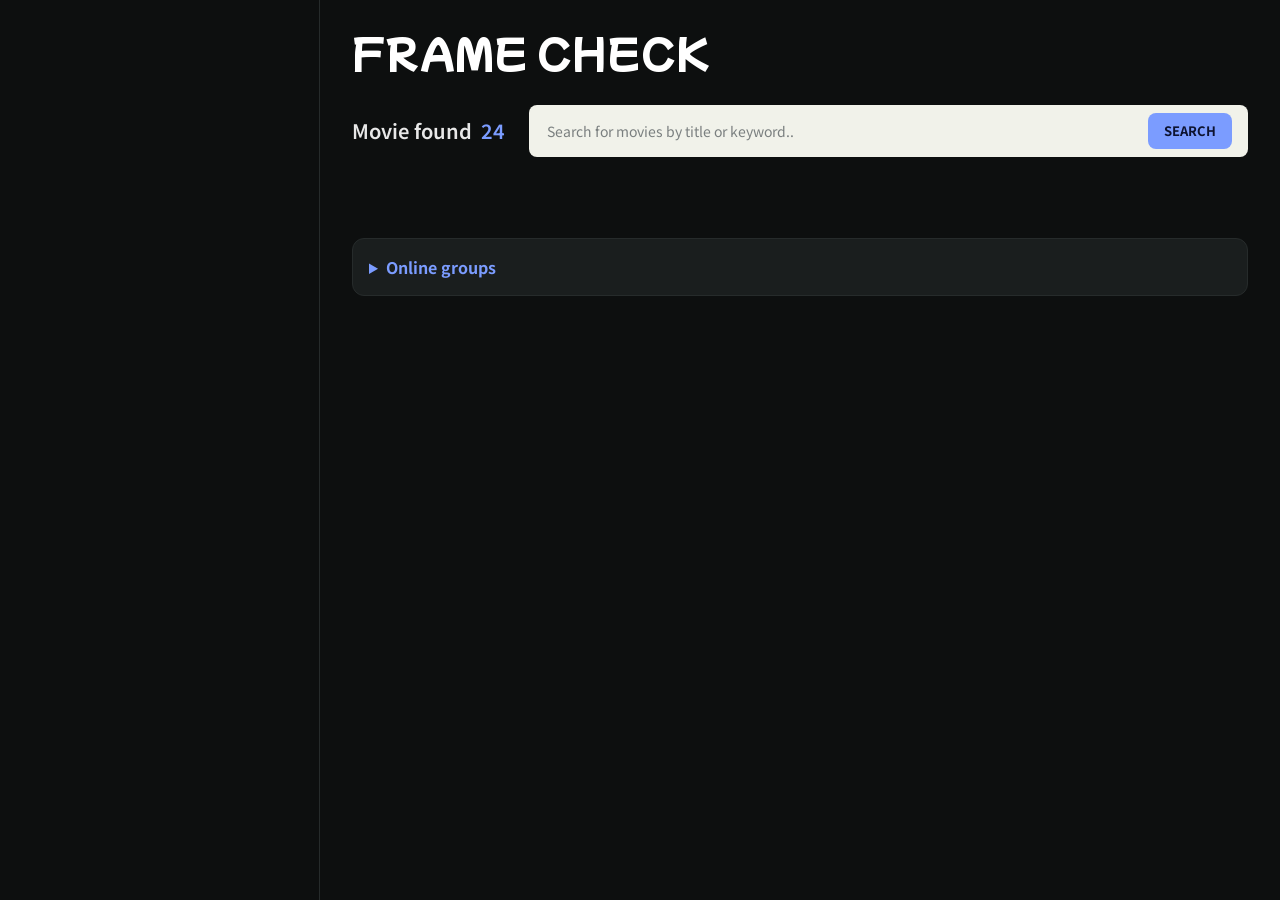
==== index.html @ 377e3a46 "feat: save private group trigger and genre choices" ====
<!doctype html>
<html lang="en">
  <head>
    <meta charset="UTF-8" />
    <meta name="viewport" content="width=device-width, initial-scale=1.0" />
    <title>Frame Check</title>

    <link rel="preconnect" href="https://fonts.googleapis.com" />
    <link rel="preconnect" href="https://fonts.gstatic.com" crossorigin />
    <link
      href="https://fonts.googleapis.com/css2?family=Mochiy+Pop+One&family=Noto+Sans+KR:wght@400;600;700&display=swap"
      rel="stylesheet"
    />

    <link rel="stylesheet" href="src/css/variables.css" />
    <link rel="stylesheet" href="src/css/style.css" />
    <link rel="stylesheet" href="src/css/filters.css" />
  </head>

  <body>
    <div class="app">
      <!-- Sidebar with filters -->
      <aside class="sidebar" id="filters" aria-label="Filters">
        <details class="filters-panel">
          <summary class="filters-panel_toggle">Filters</summary>

          <form class="filters" id="filters-form">

          <div class="filters_header">
            <h2 class="filters_title">
              <!-- Icon: Lucide (https://lucide.dev/icons/sliders-horizontal) -->
              <svg
                xmlns="http://www.w3.org/2000/svg"
                width="24"
                height="24"
                viewBox="0 0 24 24"
                fill="none"
                stroke="currentColor"
                stroke-width="2"
                stroke-linecap="round"
                stroke-linejoin="round"
                class="lucide lucide-sliders-horizontal preview-icon"
              >
                <path d="M10 5H3" />
                <path d="M12 19H3" />
                <path d="M14 3v4" />
                <path d="M16 17v4" />
                <path d="M21 12h-9" />
                <path d="M21 19h-5" />
                <path d="M21 5h-7" />
                <path d="M8 10v4" />
                <path d="M8 12H3" />
              </svg>
              Filters
            </h2>

            <button type="reset" class="filters_reset-button">
              <!-- Icon: Lucide (https://lucide.dev/icons/rotate-ccw) -->
              <svg
                xmlns="http://www.w3.org/2000/svg"
                width="24"
                height="24"
                viewBox="0 0 24 24"
                fill="none"
                stroke="currentColor"
                stroke-width="2"
                stroke-linecap="round"
                stroke-linejoin="round"
                class="lucide lucide-rotate-ccw preview-icon"
              >
                <path d="M3 12a9 9 0 1 0 9-9 9.75 9.75 0 0 0-6.74 2.74L3 8" />
                <path d="M3 3v5h5" />
              </svg>
              Reset
            </button>
          </div>
          <hr class="divider" />

          <!-- Genre (will refactor when i know the actual genres) -->
          <fieldset class="genre-section">
            <div class="genre-section_header">
              <h3 class="genre-section_title">Genre</h3>
              <span class="genre-section_instruction">Select multiple</span>
            </div>

            <div class="genre-options">
              <label class="genre-option">
                <input
                  type="checkbox"
                  name="genre"
                  value="drama"
                  id="genre-drama"
                />
                Drama
              </label>
              <label class="genre-option">
                <input
                  type="checkbox"
                  name="genre"
                  value="comedy"
                  id="genre-comedy"
                />
                Comedy
              </label>
              <label class="genre-option">
                <input
                  type="checkbox"
                  name="genre"
                  value="romance"
                  id="genre-romance"
                />
                Romance
              </label>
              <label class="genre-option">
                <input
                  type="checkbox"
                  name="genre"
                  value="sci-fi"
                  id="genre-sci-fi"
                />
                Sci-Fi
              </label>
              <label class="genre-option">
                <input
                  type="checkbox"
                  name="genre"
                  value="fantasy"
                  id="genre-fantasy"
                />
                Fantasy
              </label>
              <label class="genre-option">
                <input
                  type="checkbox"
                  name="genre"
                  value="adventure"
                  id="genre-adventure"
                />
                Adventure
              </label>
              <label class="genre-option">
                <input
                  type="checkbox"
                  name="genre"
                  value="horror"
                  id="genre-horror"
                />
                Horror
              </label>
              <label class="genre-option">
                <input
                  type="checkbox"
                  name="genre"
                  value="thriller"
                  id="genre-thriller"
                />
                Thriller
              </label>
              <label class="genre-option">
                <input
                  type="checkbox"
                  name="genre"
                  value="animation"
                  id="genre-animation"
                />
                Animation
              </label>
              <label class="genre-option">
                <input
                  type="checkbox"
                  name="genre"
                  value="documentary"
                  id="genre-documentary"
                />
                Documentary
              </label>
            </div>
          </fieldset>
          <hr class="divider" />

          <!-- Content warnings (will refactor when i know the actual content warnings) -->
          <fieldset class="content-warning-section">
            <h3 class="content-warning-section_title">Content warnings</h3>
            <p class="content-warning-section_instruction">
              Select what you want to avoid.<br />
              We'll hide the movies that contain it.
            </p>

            <div class="content-warning-options">
              <label class="content-warning-option">
                <input
                  type="checkbox"
                  name="content-warning"
                  value="violence"
                />
                Violence
              </label>
              <label class="content-warning-option">
                <input type="checkbox" name="content-warning" value="death" />
                Death
              </label>
              <label class="content-warning-option">
                <input
                  type="checkbox"
                  name="content-warning"
                  value="animal-cruelty"
                />
                Animal Cruelty
              </label>
              <label class="content-warning-option">
                <input
                  type="checkbox"
                  name="content-warning"
                  value="mental-health"
                />
                Mental Health
              </label>
              <label class="content-warning-option">
                <input
                  type="checkbox"
                  name="content-warning"
                  value="sexual-content"
                />
                Sexual Content
              </label>
              <label class="content-warning-option">
                <input
                  type="checkbox"
                  name="content-warning"
                  value="substance-abuse"
                />
                Substance Abuse
              </label>
            </div>
          </fieldset>
        </form>

        <!-- Content note -->
        <div class="content-note">
          <!-- Icon: Lucide (https://lucide.dev/icons/info) -->
          <svg
            xmlns="http://www.w3.org/2000/svg"
            width="24"
            height="24"
            viewBox="0 0 24 24"
            fill="none"
            stroke="currentColor"
            stroke-width="2"
            stroke-linecap="round"
            stroke-linejoin="round"
            class="content-note_icon lucide lucide-info preview-icon"
          >
            <circle cx="12" cy="12" r="10" />
            <path d="M12 16v-4" />
            <path d="M12 8h.01" />
          </svg>
          <p class="content-note_text" role="note">
            What feels sensitive varies from person to person. Check the movie's
            content details before watching.
          </p>
        </div>
        </details>
      </aside>

      <div class="page">
        <!-- Header -->
        <header>
          <h1>FRAME CHECK</h1>
        </header>

        <main>
          <!-- Search bar-->
          <div class="search-row">
            <p class="search-row_count">
              Movie found <span class="search-row_number">24</span>
            </p>

            <div class="search-bar">
              <input
                type="search"
                id="search-input"
                class="search-bar_input"
                placeholder="Search for movies by title or keyword.."
              />
              <button id="search-button" class="search-bar_button">
                SEARCH
              </button>
            </div>
          </div>

          <!-- Active filters -->
          <!-- Icon: Lucide (https://lucide.dev/icons/x) -->
          <div class="active-filters">
            <label class="active-filter" for="genre-drama" data-genre="drama">
              Drama
              <svg
                xmlns="http://www.w3.org/2000/svg"
                width="24"
                height="24"
                viewBox="0 0 24 24"
                fill="none"
                stroke="currentColor"
                stroke-width="2"
                stroke-linecap="round"
                stroke-linejoin="round"
                class="lucide lucide-x preview-icon"
              >
                <path d="M18 6 6 18" />
                <path d="m6 6 12 12" />
              </svg>
            </label>
            <label class="active-filter" for="genre-comedy" data-genre="comedy">
              Comedy
              <svg
                xmlns="http://www.w3.org/2000/svg"
                width="24"
                height="24"
                viewBox="0 0 24 24"
                fill="none"
                stroke="currentColor"
                stroke-width="2"
                stroke-linecap="round"
                stroke-linejoin="round"
                class="lucide lucide-x preview-icon"
              >
                <path d="M18 6 6 18" />
                <path d="m6 6 12 12" />
              </svg>
            </label>
            <label
              class="active-filter"
              for="genre-romance"
              data-genre="romance"
            >
              Romance
              <svg
                xmlns="http://www.w3.org/2000/svg"
                width="24"
                height="24"
                viewBox="0 0 24 24"
                fill="none"
                stroke="currentColor"
                stroke-width="2"
                stroke-linecap="round"
                stroke-linejoin="round"
                class="lucide lucide-x preview-icon"
              >
                <path d="M18 6 6 18" />
                <path d="m6 6 12 12" />
              </svg>
            </label>
            <label class="active-filter" for="genre-sci-fi" data-genre="sci-fi">
              Sci-Fi
              <svg
                xmlns="http://www.w3.org/2000/svg"
                width="24"
                height="24"
                viewBox="0 0 24 24"
                fill="none"
                stroke="currentColor"
                stroke-width="2"
                stroke-linecap="round"
                stroke-linejoin="round"
                class="lucide lucide-x preview-icon"
              >
                <path d="M18 6 6 18" />
                <path d="m6 6 12 12" />
              </svg>
            </label>
            <label
              class="active-filter"
              for="genre-fantasy"
              data-genre="fantasy"
            >
              Fantasy
              <svg
                xmlns="http://www.w3.org/2000/svg"
                width="24"
                height="24"
                viewBox="0 0 24 24"
                fill="none"
                stroke="currentColor"
                stroke-width="2"
                stroke-linecap="round"
                stroke-linejoin="round"
                class="lucide lucide-x preview-icon"
              >
                <path d="M18 6 6 18" />
                <path d="m6 6 12 12" />
              </svg>
            </label>
            <label
              class="active-filter"
              for="genre-adventure"
              data-genre="adventure"
            >
              Adventure
              <svg
                xmlns="http://www.w3.org/2000/svg"
                width="24"
                height="24"
                viewBox="0 0 24 24"
                fill="none"
                stroke="currentColor"
                stroke-width="2"
                stroke-linecap="round"
                stroke-linejoin="round"
                class="lucide lucide-x preview-icon"
              >
                <path d="M18 6 6 18" />
                <path d="m6 6 12 12" />
              </svg>
            </label>
            <label class="active-filter" for="genre-horror" data-genre="horror">
              Horror
              <svg
                xmlns="http://www.w3.org/2000/svg"
                width="24"
                height="24"
                viewBox="0 0 24 24"
                fill="none"
                stroke="currentColor"
                stroke-width="2"
                stroke-linecap="round"
                stroke-linejoin="round"
                class="lucide lucide-x preview-icon"
              >
                <path d="M18 6 6 18" />
                <path d="m6 6 12 12" />
              </svg>
            </label>
            <label
              class="active-filter"
              for="genre-thriller"
              data-genre="thriller"
            >
              Thriller
              <svg
                xmlns="http://www.w3.org/2000/svg"
                width="24"
                height="24"
                viewBox="0 0 24 24"
                fill="none"
                stroke="currentColor"
                stroke-width="2"
                stroke-linecap="round"
                stroke-linejoin="round"
                class="lucide lucide-x preview-icon"
              >
                <path d="M18 6 6 18" />
                <path d="m6 6 12 12" />
              </svg>
            </label>
            <label
              class="active-filter"
              for="genre-animation"
              data-genre="animation"
            >
              Animation
              <svg
                xmlns="http://www.w3.org/2000/svg"
                width="24"
                height="24"
                viewBox="0 0 24 24"
                fill="none"
                stroke="currentColor"
                stroke-width="2"
                stroke-linecap="round"
                stroke-linejoin="round"
                class="lucide lucide-x preview-icon"
              >
                <path d="M18 6 6 18" />
                <path d="m6 6 12 12" />
              </svg>
            </label>
            <label
              class="active-filter"
              for="genre-documentary"
              data-genre="documentary"
            >
              Documentary
              <svg
                xmlns="http://www.w3.org/2000/svg"
                width="24"
                height="24"
                viewBox="0 0 24 24"
                fill="none"
                stroke="currentColor"
                stroke-width="2"
                stroke-linecap="round"
                stroke-linejoin="round"
                class="lucide lucide-x preview-icon"
              >
                <path d="M18 6 6 18" />
                <path d="m6 6 12 12" />
              </svg>
            </label>
          </div>

          <!-- Film card (placeholder) -->
          <div id="movie-grid"></div>
          <details class="online-groups">
            <summary>Online groups</summary>
            <p>Create a room and share its invite link. Join by code if you only have the code.</p>
            <button type="button" class="search-bar_button" data-create-room>Create room</button>
            <form>
              <label for="online-room-code">Room code</label>
              <input id="online-room-code" name="roomCode" type="text" required autocomplete="off" autocapitalize="characters" spellcheck="false" />
              <button type="submit" class="search-bar_button">Join by code</button>
            </form>
            <p role="status"></p>
            <section class="online-groups_room" hidden>
              <h3 tabindex="-1"></h3>
              <p></p>
              <label>Invite link <input type="url" readonly /></label>
              <form class="online-groups_preferences">
                <fieldset>
                  <legend>Triggers to avoid</legend>
                  <label><input type="checkbox" name="trigger" value="guns" /> Guns</label>
                  <label><input type="checkbox" name="trigger" value="explicit-scenes" /> Sexually explicit scenes</label>
                  <label><input type="checkbox" name="trigger" value="graphic-violence" /> Graphic violence</label>
                </fieldset>
                <fieldset>
                  <legend>Preferred genres</legend>
                  <label><input type="checkbox" name="genre" value="Drama" /> Drama</label>
                  <label><input type="checkbox" name="genre" value="Comedy" /> Comedy</label>
                  <label><input type="checkbox" name="genre" value="Adventure" /> Adventure</label>
                  <label><input type="checkbox" name="genre" value="Horror" /> Horror</label>
                </fieldset>
                <button type="submit" class="search-bar_button">Save choices</button>
                <p role="status"></p>
              </form>
            </section>
          </details>

        </main>
      </div>
    </div>
    
    <script type="module" src="src/js/onlineGroups.js"></script>
    <script type="module" src="src/js/app.js"></script>
  </body>
</html>
---- src/css/variables.css ----
:root {
  --background: #0d0f0f;
  --surface: #1a1e1e;
  --border: #262b2b;
  --accent: #7b9cff;
  --text: #e8e8e8;
  --text-muted: #949494;
  --hover: #3e3e3e;
  --chip-background: #262626;

  --input-background: #f1f2ea;
  --input-text: #1a1e1e;
  --input-placeholder: #7a7f7f;

  --font-heading: "Mochiy Pop One", sans-serif;
  --font-body: "Noto Sans KR", sans-serif;

  --sidebar-width: clamp(220px, 25vw, 320px);

  /* Responsive container */
  --container-max-width: 1440px;
}
---- src/css/style.css ----
/* Base */
*,
*::before,
*::after {
  box-sizing: border-box;
} /*box-sizing */

body {
  margin: 0;
  background: var(--background);
  color: var(--text);
  font-family: var(--font-body);
  line-height: 1.5;
}

/* Fluid media */
img,
video {
  max-width: 100%;
  height: auto;
  display: block;
}

/* Layout */
.app {
  display: grid;
  grid-template-columns: var(--sidebar-width) 1fr;
  min-height: 100vh;
  width: 100%;
  max-width: var(--container-max-width);
  margin: 0 auto; 
}

.sidebar {
  display: flex;
  flex-direction: column;
  padding: 1.5rem 1rem;
  border-right: 1px solid var(--border);
}

.page {
  min-width: 0;
  padding: clamp(1rem, 3vw, 2rem);
}

main {
  margin-top: clamp(1rem, 3vw, 1.5rem);
}

/* Header */
header h1 {
  margin: 0;
  line-height: 1;
  color: white;
  font-family: var(--font-heading);
  font-size: clamp(1.5rem, 4vw, 2.5rem);
  font-weight: 400;
}

/* Search bar */
.search-row {
  display: flex;
  align-items: center;
  gap: 1.5rem;
}

.search-row_count {
  font-size: clamp(1rem, 2vw, 1.25rem);
  font-weight: 600;
}

.search-row_number {
  margin-left: 0.25rem;
  color: var(--accent);
}

.search-bar {
  display: flex;
  flex: 1;
  align-items: center;
  gap: 0.75rem;
  padding: 0.5rem 1rem;
  background: var(--input-background);
  border-radius: 8px;
  color: var(--input-placeholder);
}

.search-bar:focus-within {
  outline: 2px solid var(--accent);
}

.search-bar_input {
  flex: 1;
  border: none;
  outline: none;
  background: transparent;
  color: var(--input-text);
  font: inherit;
  font-size: 0.875rem;
}

.search-bar_input::placeholder {
  color: var(--input-placeholder);
}

.search-bar_button {
  padding: 0.5rem 1rem;
  border: none;
  border-radius: 8px;
  background: var(--accent);
  color: #0d1330;
  font: inherit;
  font-size: 0.8125rem;
  font-weight: 700;
  cursor: pointer;
}

.search-bar_button:hover {
  filter: brightness(1.08);
}
/* Mobile-first movie grid */
#movie-grid {
  display: grid;
  grid-template-columns: minmax(0, 1fr);
  gap: 1rem;
}
/* Two columns on tablets */
@media (min-width: 768px) {
  #movie-grid {
    grid-template-columns: repeat(2, minmax(0, 1fr));
  }
}

/* Movie search results */
.movie-card {
  min-width: 0;
  overflow: hidden;
  border: 1px solid #30343c;
  border-radius: 12px;
  background: #1d2026;
}

.movie-card_button {
  display: block;
  width: 100%;
  padding: 0;
  border: 0;
  background: transparent;
  color: inherit;
  font: inherit;
  text-align: left;
  cursor: pointer;
}

.movie-card_button:focus-visible {
  outline: 3px solid #80a0ff;
  outline-offset: -3px;
}

.movie-card_poster,
.movie-card_no-poster {
  width: 100%;
  aspect-ratio: 2 / 3;
}

.movie-card_poster {
  height: auto;
  object-fit: cover;
}

.movie-card_no-poster {
  display: grid;
  place-items: center;
  padding: 1rem;
  background: #30343c;
  color: #d2d4d8;
  text-align: center;
}

.movie-card_title {
  display: block;
  padding: 1rem;
  color: #fff;
  font-size: 1.1rem;
  font-weight: 700;
  overflow-wrap: anywhere;
}

/* Movie details dialog */
.movie-dialog {
  position: fixed;
  width: min(90%, 600px);
  max-height: 85vh;
  padding: 1.5rem;
  border: 1px solid #434856;
  border-radius: 12px;
  background: #1d2026;
  color: #fff;
}

.movie-dialog::backdrop {
  background: rgb(0 0 0 / 75%);
}

.movie-dialog_close {
  display: block;
  margin-left: auto;
  padding: 0.25rem 0.6rem;
  border: 0;
  border-radius: 6px;
  background: #30343c;
  color: #fff;
  font-size: 1.5rem;
  cursor: pointer;
}

.movie-dialog_close:focus-visible {
  outline: 2px solid #80a0ff;
}

.movie-dialog_poster {
  width: min(100%, 220px);
  height: auto;
  margin: 0 auto;
  border-radius: 8px;
}

.movie-dialog_content {
  overflow-wrap: anywhere;
}

.movie-dialog_content h2 {
  margin-bottom: 0.5rem;
}

.movie-dialog_content p {
  color: #d2d4d8;
}

/* Mobile layout */
@media (max-width: 767px) {
  .app {
    grid-template-columns: minmax(0, 1fr);
  }

  .sidebar {
    min-width: 0;
    padding: 1rem;
    border-right: 0;
    border-bottom: 1px solid var(--border);
  }

  /* Make the filter section more compact. */
  .divider {
    margin: 0.75rem 0;
  }

  .genre-section_header {
    margin-bottom: 0.75rem;
  }

  .genre-options {
    gap: 0.375rem;
  }

  .genre-option {
    padding: 0.3rem 0.5rem;
    font-size: 0.75rem;
  }

  .content-warning-section_instruction {
    margin-bottom: 0.75rem;
  }

  .content-warning-options {
    gap: 0.5rem;
  }

  .content-warning-option {
    font-size: 0.75rem;
  }

  .content-note {
    margin-top: 1rem;
    padding: 0.6rem;
  }

  .search-row {
    flex-direction: column;
    align-items: stretch;
    gap: 0.75rem;
  }

  .search-row_count {
    margin: 0;
  }

  .search-bar {
    width: 100%;
    min-width: 0;
  }

  .search-bar_input {
    min-width: 0;
  }

  /* Show one movie card per row. */
  #movie-grid {
    width: 100%;
    grid-template-columns: minmax(0, 1fr);
    gap: 0.75rem;
  } 

  .movie-card_title {
    padding: 0.75rem;
    font-size: 0.9rem;
  }

  /* Make the movie dialog more compact on mobile. */
  .movie-dialog {
    padding: 1rem;
  }

  .movie-dialog_poster {
    width: min(100%, 130px);
  }

  .movie-dialog_content h2 {
    margin: 0.75rem 0 0.4rem;
    font-size: 1.1rem;
  }

  .movie-dialog_content p {
    margin: 0.5rem 0;
    font-size: 0.875rem;
    line-height: 1.4;
  }

  .movie-dialog_close {
    padding: 0.1rem 0.5rem;
    font-size: 1.25rem;
  }
}

/* Show three movie cards per row on desktop. */
@media (min-width: 1024px) {
  #movie-grid {
    grid-template-columns: repeat(3, minmax(0, 1fr));
  }
}

/* Hide the filter toggle on wider screens. */
.filters-panel_toggle {
  display: none;
}

/* Show the filter toggle on small mobile screens. */
@media (max-width: 767px) {
  .filters-panel_toggle {
    display: list-item;
    padding: 0.5rem 0;
    color: var(--text);
    font-weight: 700;
    cursor: pointer;
  }
}
/* Online groups */
.online-groups {
  margin-block-start: 1.5rem;
  padding: 1rem;
  border: 1px solid var(--border);
  border-radius: 12px;
  background: var(--surface);
  color: var(--text);
}

.online-groups summary {
  color: var(--accent);
  font-weight: 700;
  cursor: pointer;
}

.online-groups p {
  color: var(--text-muted);
}

.online-groups form {
  display: flex;
  flex-wrap: wrap;
  align-items: center;
  gap: 0.5rem;
  margin-block-start: 0.75rem;
}

.online-groups input {
  min-width: 0;
  max-width: 100%;
  padding: 0.5rem 0.75rem;
  border: 1px solid var(--border);
  border-radius: 8px;
  background: var(--input-background);
  color: var(--input-text);
  font: inherit;
}

.online-groups input[name="roomCode"] {
  flex: 0 1 12rem;
}

.online-groups_room {
  padding-block-start: 0.75rem;
  border-block-start: 1px solid var(--border);
}

.online-groups_room > label:not([hidden]) {
  display: grid;
  gap: 0.5rem;
}

.online-groups :is(summary, button, input):focus-visible {
  outline: 2px solid var(--accent);
  outline-offset: 2px;
}

.online-groups .online-groups_preferences {
  display: grid;
  justify-items: start;
}

.online-groups_preferences fieldset {
  min-width: 0;
  width: 100%;
  border: 1px solid var(--border);
  border-radius: 8px;
}

.online-groups_preferences fieldset label {
  display: inline-flex;
  align-items: center;
  gap: 0.35rem;
  margin-inline-end: 0.75rem;
}

.online-groups_preferences input[type="checkbox"] {
  accent-color: var(--accent);
}
---- src/css/filters.css ----
.filters {
  flex: 1;
}

/* Filter Header */
.filters_header {
  display: flex;
  align-items: center;
  justify-content: space-between;
  gap: 0.75rem;
}

.filters_title {
  display: flex;
  align-items: center;
  gap: 0.5rem;
  font-size: 1rem;
  font-weight: 600;
  margin: 0;
}

.filters_reset-button {
  display: inline-flex;
  align-items: center;
  gap: 6px;
  padding: 4px;
  background: none;
  border: 0;
  gap: 0.375rem;
  padding: 0;
  color: var(--text-muted);
  font-size: 0.875rem;
  cursor: pointer;
}

.filters_reset-button svg {
  width: 16px;
  height: 16px;
}

.filters_reset-button:hover {
  color: var(--accent);
}

.divider {
  border: none;
  border-top: 1px solid var(--hover);
  margin: 1.25rem 0;
}

/* Genre Section */

.genre-section {
  border: 0;
  padding: 0;
}

.genre-section_header {
  display: flex;
  align-items: center;
  justify-content: space-between;
  margin-bottom: 1.25rem;
}

.genre-section_title {
  font-weight: 600;
  font-size: clamp(0.8rem, 1.5vw, 0.875rem);
  margin: 0;
}

.genre-section_instruction {
  font-size: clamp(0.75rem, 1.5vw, 0.875rem);
  color: var(--text-muted);
}

.genre-options {
  display: flex;
  flex-wrap: wrap;
  gap: 0.5rem;
}

.genre-option {
  position: relative;
  display: inline-flex;
  align-items: center;
  padding: 0.4rem 0.6rem;
  background: var(--chip-background);
  color: var(--text-muted);
  border: 1px solid var(--border);
  border-radius: 6px;
  font-size: 0.8125rem;
  cursor: pointer;
}

.genre-option:hover {
  background: var(--hover);
}

/* Hide checkbox */
.genre-option input {
  position: absolute;
  opacity: 0;
  pointer-events: none;
}

.genre-option:has(input:checked) {
  background: var(--accent);
  color: var(--chip-background);
  border-color: transparent;
}

/* Content Warning Section */

.content-warning-section {
  border: 0;
  padding: 0;
}

.content-warning-section_title {
  font-weight: 600;
  font-size: clamp(0.8rem, 1.5vw, 0.875rem);
  margin: 0;
}

.content-warning-section_instruction {
  font-size: clamp(0.75rem, 1.5vw, 0.875rem);
  color: var(--text-muted);
  margin-bottom: 1.25rem;
}

.content-warning-options {
  display: flex;
  flex-direction: column;
  gap: 0.875rem;
}

.content-warning-option {
  display: flex;
  align-items: center;
  gap: 0.75rem;
  font-size: 0.8125rem;
  color: var(--text-muted);
  cursor: pointer;
}

.content-warning-option:hover {
  color: var(--text);
}

.content-warning-option input {
  appearance: none;
  flex-shrink: 0;
  width: 1.25rem;
  height: 1.25rem;
  margin: 0;
  background: var(--chip-background);
  border: 1.5px solid var(--border);
  border-radius: 6px;
  cursor: pointer;
}

/* Check icon from Lucide (https://lucide.dev/icons/check), ISC License */
.content-warning-option input:checked {
  background-color: var(--accent);
  background-image: url("[data-uri]");
  background-size: 70%;
  background-position: center;
  background-repeat: no-repeat;
}

.content-warning-option:has(input:checked) {
  color: var(--text);
}

/* Content Note */

.content-note {
  display: flex;
  align-items: flex-start;
  gap: 0.5rem;
  padding: 0.75rem;
  background: var(--chip-background);
  border-radius: 10px;
  color: var(--text-muted);
  margin-top: 1.5rem;
}

.content-note_icon {
  flex-shrink: 0;
  width: 0.9rem;
  height: 1lh;
}

.content-note_text {
  margin: 0;
  font-size: 0.75rem;
  line-height: 1.6;
}

/* Active filters */

.active-filters {
  display: flex;
  flex-wrap: wrap;
  gap: 0.375rem;
  margin: 1.5rem 0;
}

/* Hidden by default */
.active-filter {
  display: none;
  align-items: center;
  gap: 0.375rem;
  margin: 0;
  padding: 0.4rem 0.75rem;
  background: var(--chip-background);
  border-radius: 8px;
  color: var(--accent);
  font-size: 0.8125rem;
  cursor: pointer;
}

.active-filter:hover {
  background: var(--hover);
}

.app:has(#genre-drama:checked) .active-filter[data-genre="drama"],
.app:has(#genre-comedy:checked) .active-filter[data-genre="comedy"],
.app:has(#genre-romance:checked) .active-filter[data-genre="romance"],
.app:has(#genre-sci-fi:checked) .active-filter[data-genre="sci-fi"],
.app:has(#genre-fantasy:checked) .active-filter[data-genre="fantasy"],
.app:has(#genre-adventure:checked) .active-filter[data-genre="adventure"],
.app:has(#genre-horror:checked) .active-filter[data-genre="horror"],
.app:has(#genre-thriller:checked) .active-filter[data-genre="thriller"],
.app:has(#genre-animation:checked) .active-filter[data-genre="animation"],
.app:has(#genre-documentary:checked) .active-filter[data-genre="documentary"] {
  display: inline-flex;
}

/* Tablet */
@media (min-width: 768px) {
  .filters_title {
    font-size: 1rem;
  }

  .genre-options {
    gap: 0.4rem;
  }

  .genre-option {
    font-size: 0.8125rem;
    padding: 0.4rem 0.65rem;
  }
}

@media (min-width: 1024px) {
  .filters_title {
    font-size: 1.125rem;
  }

  .genre-options {
    gap: 0.5rem;
  }

  .genre-option {
    font-size: 0.875rem;
    padding: 0.45rem 0.75rem;
  }

  .content-warning-option {
    font-size: 0.875rem;
  }

  .content-note {
    padding: 1rem;
  }

  .active-filters {
    gap: 0.5rem;
  }
}
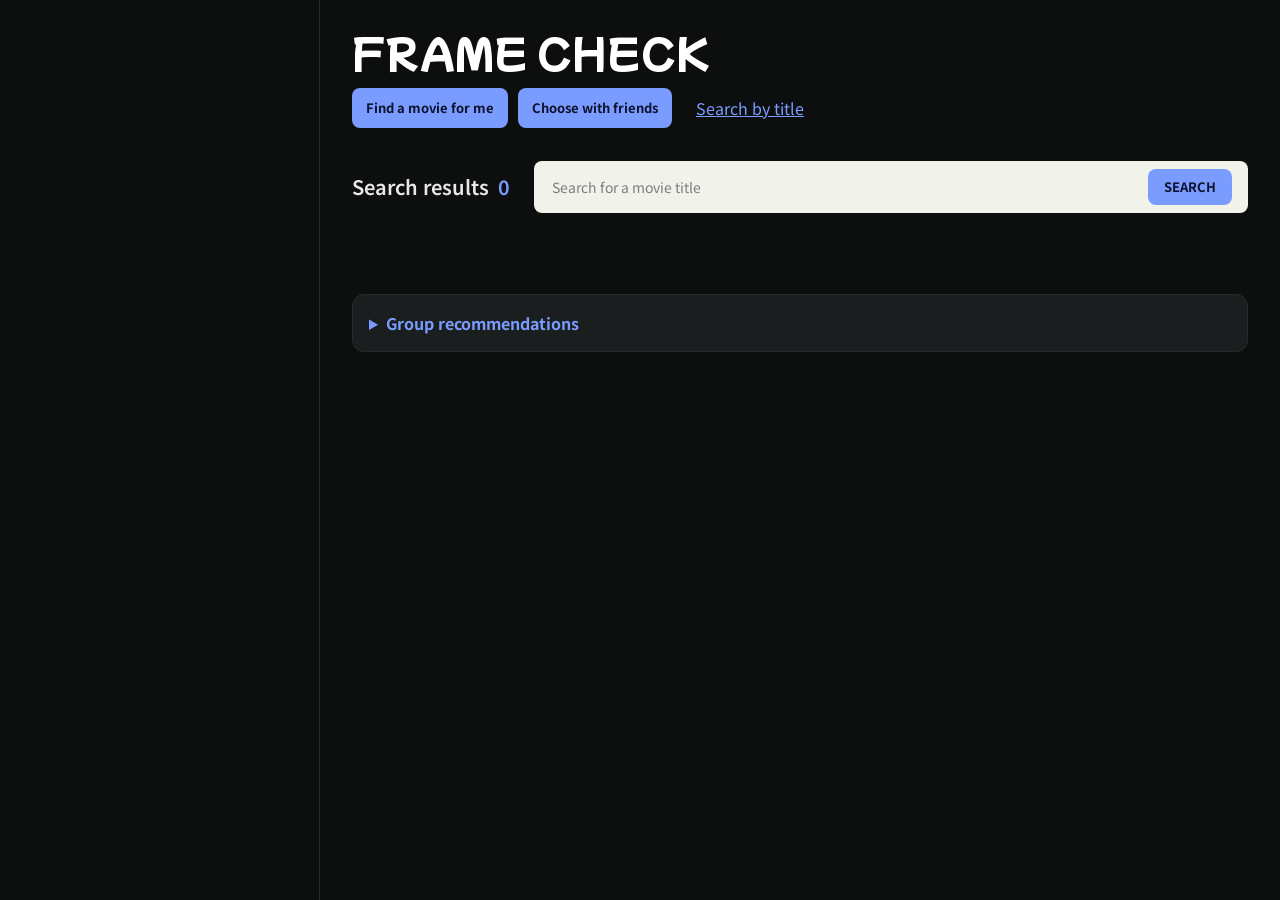
==== commit b09b780d: "feat: clarify movie discovery navigation" ====
--- a/index.html
+++ b/index.html
@@ -20,14 +20,14 @@
   <body>
     <div class="app">
       <!-- Sidebar with filters -->
-      <aside class="sidebar" id="filters" aria-label="Filters">
+      <aside class="sidebar" id="filters" aria-label="Personal recommendation filters">
         <details class="filters-panel">
-          <summary class="filters-panel_toggle">Filters</summary>
+          <summary class="filters-panel_toggle">Personal recommendation filters</summary>
 
           <form class="filters" id="filters-form">
 
           <div class="filters_header">
-            <h2 class="filters_title">
+            <h2 class="filters_title" id="personal-filters" tabindex="-1">
               <!-- Icon: Lucide (https://lucide.dev/icons/sliders-horizontal) -->
               <svg
                 xmlns="http://www.w3.org/2000/svg"
@@ -51,7 +51,7 @@
                 <path d="M8 10v4" />
                 <path d="M8 12H3" />
               </svg>
-              Filters
+              Personal recommendations
             </h2>
 
             <button type="reset" class="filters_reset-button">
@@ -234,6 +234,8 @@
             </div>
           </fieldset>
         </form>
+
+        <button type="submit" form="filters-form" class="search-bar_button solo-recommendations_button" aria-controls="solo-recommendations">Recommend for me</button>
 
         <!-- Content note -->
         <div class="content-note">
@@ -266,13 +268,18 @@
         <!-- Header -->
         <header>
           <h1>FRAME CHECK</h1>
+          <nav class="feature-navigation" aria-label="Ways to find a movie">
+            <a class="search-bar_button" href="#personal-filters" data-open-feature="solo">Find a movie for me</a>
+            <a class="search-bar_button" href="#group-recommendations" data-open-feature="group">Choose with friends</a>
+            <a href="#search-input" data-open-feature="search">Search by title</a>
+          </nav>
         </header>
 
         <main>
           <!-- Search bar-->
           <div class="search-row">
             <p class="search-row_count">
-              Movie found <span class="search-row_number">24</span>
+              Search results <span class="search-row_number">0</span>
             </p>
 
             <div class="search-bar">
@@ -280,7 +287,7 @@
                 type="search"
                 id="search-input"
                 class="search-bar_input"
-                placeholder="Search for movies by title or keyword.."
+                aria-label="Movie title" placeholder="Search for a movie title"
               />
               <button id="search-button" class="search-bar_button">
                 SEARCH
@@ -499,8 +506,14 @@
 
           <!-- Film card (placeholder) -->
           <div id="movie-grid"></div>
-          <details class="online-groups">
-            <summary>Online groups</summary>
+          <section id="solo-recommendations" aria-labelledby="solo-title" hidden>
+            <h2 id="solo-title" tabindex="-1">Recommendations for you</h2>
+            <p role="status"></p>
+            <ul class="solo-recommendations_list" role="list"></ul>
+          </section>
+
+          <details class="online-groups" id="group-recommendations">
+            <summary>Group recommendations</summary>
             <p>Create a room and share its invite link. Join by code if you only have the code.</p>
             <button type="button" class="search-bar_button" data-create-room>Create room</button>
             <form>
@@ -527,7 +540,8 @@
                   <label><input type="checkbox" name="genre" value="Adventure" /> Adventure</label>
                   <label><input type="checkbox" name="genre" value="Horror" /> Horror</label>
                 </fieldset>
-                <button type="submit" class="search-bar_button">Save choices</button>
+                <button type="submit" class="search-bar_button">Done choosing</button>
+                <button type="button" class="search-bar_button" data-edit-choices hidden>Edit choices</button>
                 <p role="status"></p>
               </form>
             </section>
@@ -537,7 +551,9 @@
       </div>
     </div>
     
+    <script type="module" src="src/js/featureNavigation.js"></script>
     <script type="module" src="src/js/onlineGroups.js"></script>
+    <script type="module" src="src/js/soloRecommendations.js"></script>
     <script type="module" src="src/js/app.js"></script>
   </body>
 </html>
--- a/src/css/style.css
+++ b/src/css/style.css
@@ -444,3 +444,77 @@
 .online-groups_preferences input[type="checkbox"] {
   accent-color: var(--accent);
 }
+
+.solo-recommendations_button {
+  width: 100%;
+  margin-block: 0.75rem;
+}
+
+#solo-recommendations {
+  margin-block-start: 1.5rem;
+}
+
+#solo-recommendations h2 {
+  margin: 0;
+  font-size: clamp(1.25rem, 3vw, 1.5rem);
+}
+
+#solo-recommendations [role="status"] {
+  margin-block: 0.25rem 0.875rem;
+  color: var(--text-muted);
+}
+
+.solo-recommendations_list {
+  display: grid;
+  grid-template-columns: repeat(auto-fit, minmax(min(100%, 14rem), 1fr));
+  gap: 0.75rem;
+  margin: 0;
+  padding: 0;
+  list-style: none;
+}
+
+.solo-recommendations_list li {
+  padding: 0.875rem;
+  border: 1px solid var(--border);
+  border-radius: 12px;
+  background: var(--surface);
+}
+
+.solo-recommendations_list h3 {
+  margin: 0;
+  font-size: 1rem;
+}
+
+.solo-recommendations_list p {
+  margin: 0.375rem 0 0;
+  color: var(--text-muted);
+  font-size: 0.875rem;
+}
+
+.feature-navigation {
+  display: flex;
+  flex-wrap: wrap;
+  align-items: center;
+  gap: 0.625rem;
+  margin-block-start: 1rem;
+}
+
+.feature-navigation a {
+  display: inline-flex;
+  align-items: center;
+  min-height: 2.5rem;
+  padding-inline: 0.875rem;
+}
+
+.feature-navigation a.search-bar_button {
+  text-decoration: none;
+}
+
+.feature-navigation [data-open-feature="search"] {
+  color: var(--accent);
+}
+
+.feature-navigation a:focus-visible {
+  outline: 2px solid var(--accent);
+  outline-offset: 3px;
+}
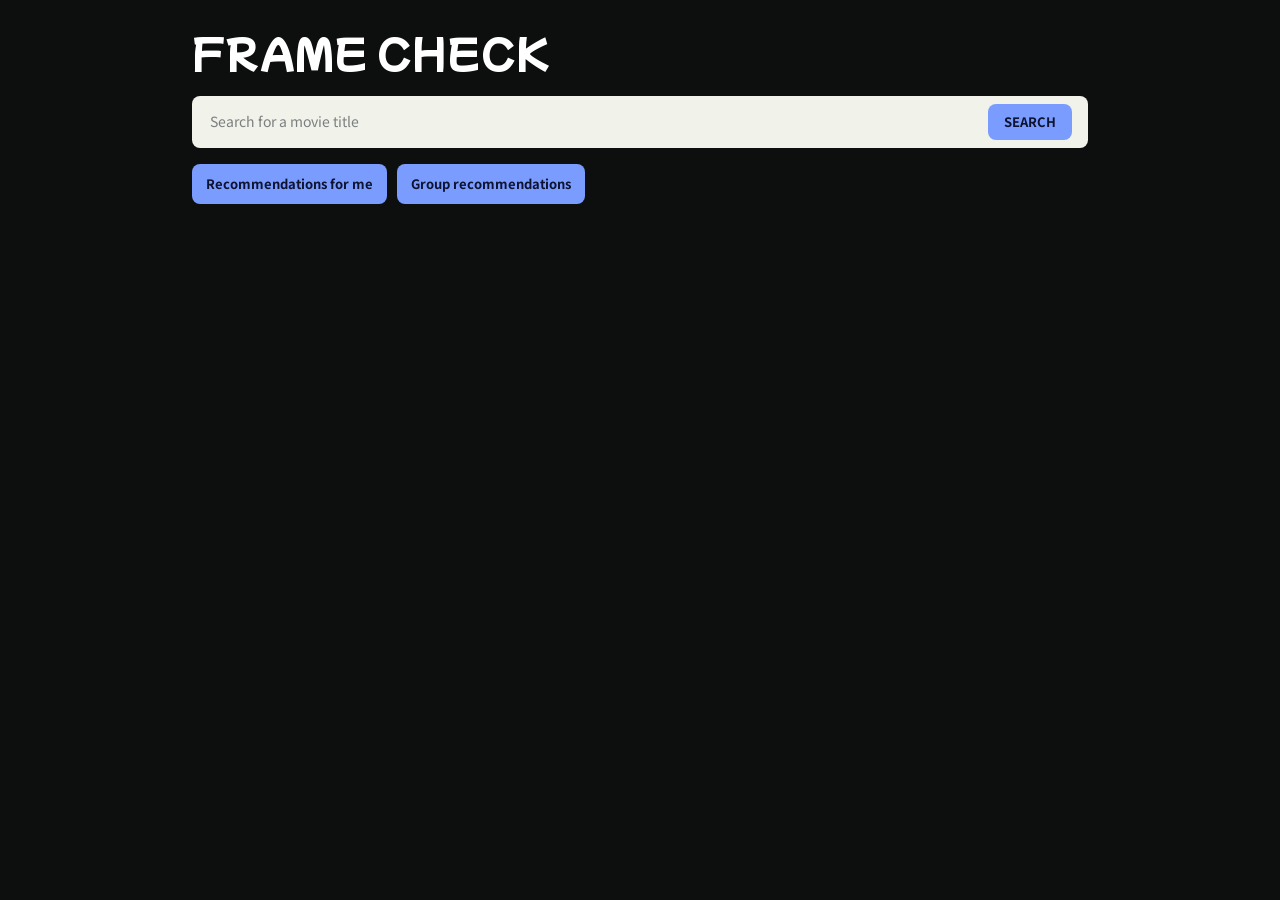
==== commit 2545411e: "feat: separate home and movie discovery views" ====
--- a/index.html
+++ b/index.html
@@ -4,6 +4,7 @@
     <meta charset="UTF-8" />
     <meta name="viewport" content="width=device-width, initial-scale=1.0" />
     <title>Frame Check</title>
+    <script src="src/js/featureNavigation.js"></script>
 
     <link rel="preconnect" href="https://fonts.googleapis.com" />
     <link rel="preconnect" href="https://fonts.gstatic.com" crossorigin />
@@ -21,7 +22,7 @@
     <div class="app">
       <!-- Sidebar with filters -->
       <aside class="sidebar" id="filters" aria-label="Personal recommendation filters">
-        <details class="filters-panel">
+        <details class="filters-panel" open>
           <summary class="filters-panel_toggle">Personal recommendation filters</summary>
 
           <form class="filters" id="filters-form">
@@ -267,17 +268,13 @@
       <div class="page">
         <!-- Header -->
         <header>
-          <h1>FRAME CHECK</h1>
-          <nav class="feature-navigation" aria-label="Ways to find a movie">
-            <a class="search-bar_button" href="#personal-filters" data-open-feature="solo">Find a movie for me</a>
-            <a class="search-bar_button" href="#group-recommendations" data-open-feature="group">Choose with friends</a>
-            <a href="#search-input" data-open-feature="search">Search by title</a>
-          </nav>
+          <h1><a href="?">FRAME CHECK</a></h1>
         </header>
 
         <main>
           <!-- Search bar-->
-          <div class="search-row">
+          <form class="search-row" method="get">
+            <input type="hidden" name="view" value="search" />
             <p class="search-row_count">
               Search results <span class="search-row_number">0</span>
             </p>
@@ -286,14 +283,21 @@
               <input
                 type="search"
                 id="search-input"
+                name="q"
+                required
                 class="search-bar_input"
                 aria-label="Movie title" placeholder="Search for a movie title"
               />
-              <button id="search-button" class="search-bar_button">
+              <button type="submit" id="search-button" class="search-bar_button">
                 SEARCH
               </button>
             </div>
-          </div>
+          </form>
+
+          <nav class="feature-navigation" aria-label="Movie recommendations">
+            <a class="search-bar_button" href="?view=solo">Recommendations for me</a>
+            <a class="search-bar_button" href="?view=group">Group recommendations</a>
+          </nav>
 
           <!-- Active filters -->
           <!-- Icon: Lucide (https://lucide.dev/icons/x) -->
@@ -512,7 +516,7 @@
             <ul class="solo-recommendations_list" role="list"></ul>
           </section>
 
-          <details class="online-groups" id="group-recommendations">
+          <details class="online-groups" id="group-recommendations" open>
             <summary>Group recommendations</summary>
             <p>Create a room and share its invite link. Join by code if you only have the code.</p>
             <button type="button" class="search-bar_button" data-create-room>Create room</button>
@@ -551,7 +555,7 @@
       </div>
     </div>
     
-    <script type="module" src="src/js/featureNavigation.js"></script>
+
     <script type="module" src="src/js/onlineGroups.js"></script>
     <script type="module" src="src/js/soloRecommendations.js"></script>
     <script type="module" src="src/js/app.js"></script>
--- a/src/css/style.css
+++ b/src/css/style.css
@@ -510,11 +510,26 @@
   text-decoration: none;
 }
 
-.feature-navigation [data-open-feature="search"] {
-  color: var(--accent);
-}
-
 .feature-navigation a:focus-visible {
   outline: 2px solid var(--accent);
   outline-offset: 3px;
 }
+
+header h1 a {
+  color: inherit;
+  text-decoration: none;
+}
+
+html:not([data-view="solo"]) .app {
+  grid-template-columns: minmax(0, 1fr);
+  max-width: 60rem;
+  margin-inline: auto;
+}
+
+html:not([data-view="home"]) .feature-navigation,
+html:not([data-view="solo"]) :is(.sidebar, .active-filters, #solo-recommendations),
+html:not([data-view="group"]) :is(#group-recommendations, .group-survey),
+html:not([data-view="search"]) :is(.search-row_count, #movie-grid),
+html:is([data-view="solo"], [data-view="group"]) .search-row {
+  display: none;
+}
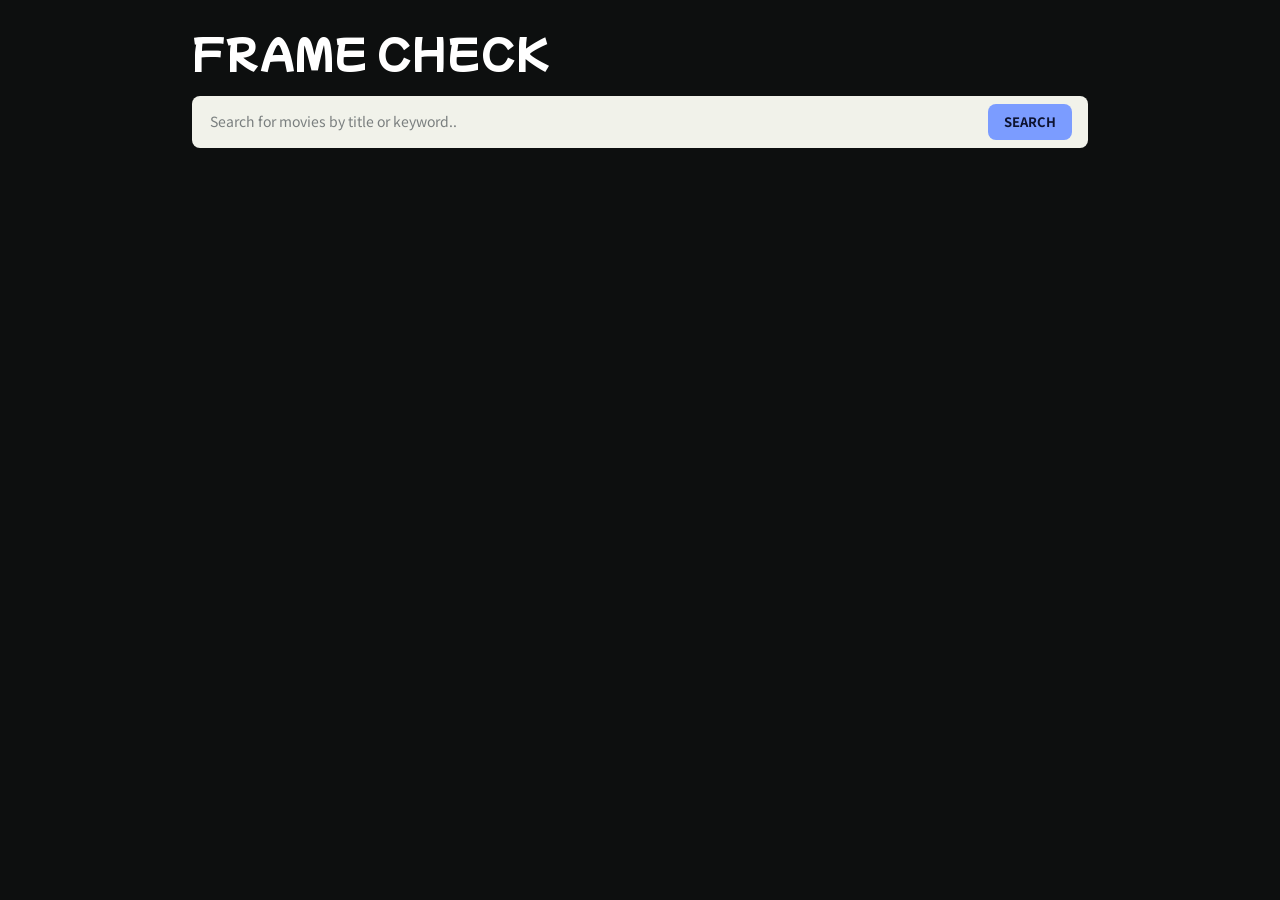
==== commit 695d5980: "Merge 4332a3d30f59b422c2fe36df027bc4f65ee32dd3 into 22678d982509c5a077133cc4b76fa49a160a8c22" ====
--- a/index.html
+++ b/index.html
@@ -4,7 +4,6 @@
     <meta charset="UTF-8" />
     <meta name="viewport" content="width=device-width, initial-scale=1.0" />
     <title>Frame Check</title>
-    <script src="src/js/featureNavigation.js"></script>
 
     <link rel="preconnect" href="https://fonts.googleapis.com" />
     <link rel="preconnect" href="https://fonts.gstatic.com" crossorigin />
@@ -21,14 +20,14 @@
   <body>
     <div class="app">
       <!-- Sidebar with filters -->
-      <aside class="sidebar" id="filters" aria-label="Personal recommendation filters">
-        <details class="filters-panel" open>
-          <summary class="filters-panel_toggle">Personal recommendation filters</summary>
+      <aside class="sidebar" id="filters" aria-label="Filters">
+        <details class="filters-panel">
+          <summary class="filters-panel_toggle">Filters</summary>
 
           <form class="filters" id="filters-form">
 
           <div class="filters_header">
-            <h2 class="filters_title" id="personal-filters" tabindex="-1">
+            <h2 class="filters_title">
               <!-- Icon: Lucide (https://lucide.dev/icons/sliders-horizontal) -->
               <svg
                 xmlns="http://www.w3.org/2000/svg"
@@ -52,7 +51,7 @@
                 <path d="M8 10v4" />
                 <path d="M8 12H3" />
               </svg>
-              Personal recommendations
+              Filters
             </h2>
 
             <button type="reset" class="filters_reset-button">
@@ -235,8 +234,6 @@
             </div>
           </fieldset>
         </form>
-
-        <button type="submit" form="filters-form" class="search-bar_button solo-recommendations_button" aria-controls="solo-recommendations">Recommend for me</button>
 
         <!-- Content note -->
         <div class="content-note">
@@ -268,36 +265,44 @@
       <div class="page">
         <!-- Header -->
         <header>
-          <h1><a href="?">FRAME CHECK</a></h1>
+          <h1>FRAME CHECK</h1>
         </header>
 
         <main>
+          <details class="group-survey">
+            <summary>Group trigger survey</summary>
+            <p>Local demo. Take turns on this device to get sample movie recommendations.</p>
+            <form>
+              <label>Number of participants <input name="members" type="number" min="2" max="30" value="2" required /></label>
+              <button type="submit">Start new survey</button>
+            </form>
+            <p role="status"></p>
+            <div class="group-survey_questions" hidden>
+              <h3 tabindex="-1"></h3>
+              <button type="button" value="like">Like</button>
+              <button type="button" value="dislike">Dislike</button>
+            </div>
+            <div class="group-survey_result" tabindex="-1" hidden></div>
+          </details>
+
           <!-- Search bar-->
-          <form class="search-row" method="get">
-            <input type="hidden" name="view" value="search" />
+          <div class="search-row">
             <p class="search-row_count">
-              Search results <span class="search-row_number">0</span>
+              Movie found <span class="search-row_number">24</span>
             </p>
 
             <div class="search-bar">
               <input
                 type="search"
                 id="search-input"
-                name="q"
-                required
                 class="search-bar_input"
-                aria-label="Movie title" placeholder="Search for a movie title"
+                placeholder="Search for movies by title or keyword.."
               />
-              <button type="submit" id="search-button" class="search-bar_button">
+              <button id="search-button" class="search-bar_button">
                 SEARCH
               </button>
             </div>
-          </form>
-
-          <nav class="feature-navigation" aria-label="Movie recommendations">
-            <a class="search-bar_button" href="?view=solo">Recommendations for me</a>
-            <a class="search-bar_button" href="?view=group">Group recommendations</a>
-          </nav>
+          </div>
 
           <!-- Active filters -->
           <!-- Icon: Lucide (https://lucide.dev/icons/x) -->
@@ -510,54 +515,10 @@
 
           <!-- Film card (placeholder) -->
           <div id="movie-grid"></div>
-          <section id="solo-recommendations" aria-labelledby="solo-title" hidden>
-            <h2 id="solo-title" tabindex="-1">Recommendations for you</h2>
-            <p role="status"></p>
-            <ul class="solo-recommendations_list" role="list"></ul>
-          </section>
-
-          <details class="online-groups" id="group-recommendations" open>
-            <summary>Group recommendations</summary>
-            <p>Create a room and share its invite link. Join by code if you only have the code.</p>
-            <button type="button" class="search-bar_button" data-create-room>Create room</button>
-            <form>
-              <label for="online-room-code">Room code</label>
-              <input id="online-room-code" name="roomCode" type="text" required autocomplete="off" autocapitalize="characters" spellcheck="false" />
-              <button type="submit" class="search-bar_button">Join by code</button>
-            </form>
-            <p role="status"></p>
-            <section class="online-groups_room" hidden>
-              <h3 tabindex="-1"></h3>
-              <p></p>
-              <label>Invite link <input type="url" readonly /></label>
-              <form class="online-groups_preferences">
-                <fieldset>
-                  <legend>Triggers to avoid</legend>
-                  <label><input type="checkbox" name="trigger" value="guns" /> Guns</label>
-                  <label><input type="checkbox" name="trigger" value="explicit-scenes" /> Sexually explicit scenes</label>
-                  <label><input type="checkbox" name="trigger" value="graphic-violence" /> Graphic violence</label>
-                </fieldset>
-                <fieldset>
-                  <legend>Preferred genres</legend>
-                  <label><input type="checkbox" name="genre" value="Drama" /> Drama</label>
-                  <label><input type="checkbox" name="genre" value="Comedy" /> Comedy</label>
-                  <label><input type="checkbox" name="genre" value="Adventure" /> Adventure</label>
-                  <label><input type="checkbox" name="genre" value="Horror" /> Horror</label>
-                </fieldset>
-                <button type="submit" class="search-bar_button">Done choosing</button>
-                <button type="button" class="search-bar_button" data-edit-choices hidden>Edit choices</button>
-                <p role="status"></p>
-              </form>
-            </section>
-          </details>
-
         </main>
       </div>
     </div>
     
-
-    <script type="module" src="src/js/onlineGroups.js"></script>
-    <script type="module" src="src/js/soloRecommendations.js"></script>
     <script type="module" src="src/js/app.js"></script>
   </body>
 </html>
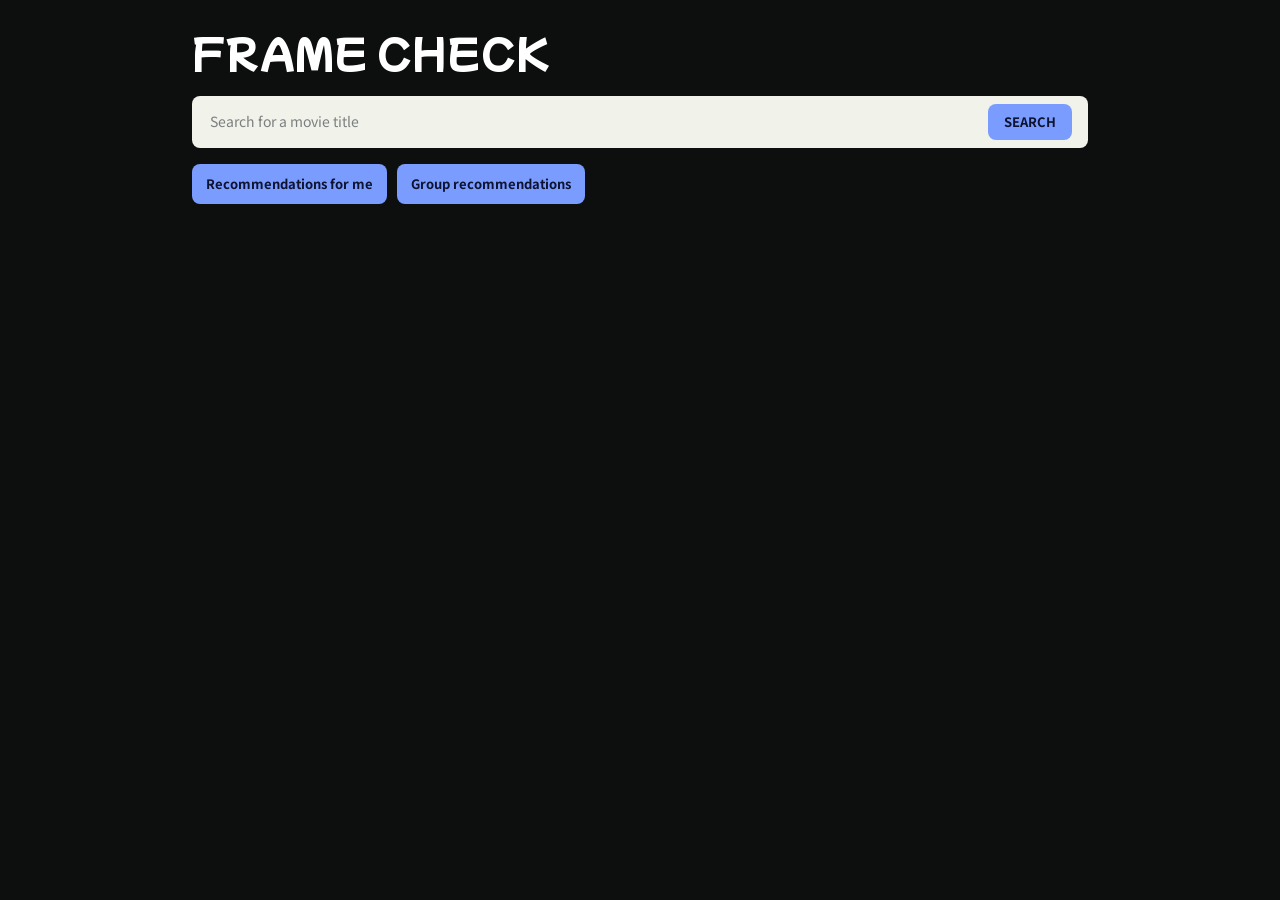
==== commit c62b9507: "Merge 2545411e5667b90970cb689bb89c2db7b2bf6043 into 22678d982509c5a077133cc4b76fa49a160a8c22" ====
--- a/index.html
+++ b/index.html
@@ -4,6 +4,7 @@
     <meta charset="UTF-8" />
     <meta name="viewport" content="width=device-width, initial-scale=1.0" />
     <title>Frame Check</title>
+    <script src="src/js/featureNavigation.js"></script>
 
     <link rel="preconnect" href="https://fonts.googleapis.com" />
     <link rel="preconnect" href="https://fonts.gstatic.com" crossorigin />
@@ -20,14 +21,14 @@
   <body>
     <div class="app">
       <!-- Sidebar with filters -->
-      <aside class="sidebar" id="filters" aria-label="Filters">
-        <details class="filters-panel">
-          <summary class="filters-panel_toggle">Filters</summary>
+      <aside class="sidebar" id="filters" aria-label="Personal recommendation filters">
+        <details class="filters-panel" open>
+          <summary class="filters-panel_toggle">Personal recommendation filters</summary>
 
           <form class="filters" id="filters-form">
 
           <div class="filters_header">
-            <h2 class="filters_title">
+            <h2 class="filters_title" id="personal-filters" tabindex="-1">
               <!-- Icon: Lucide (https://lucide.dev/icons/sliders-horizontal) -->
               <svg
                 xmlns="http://www.w3.org/2000/svg"
@@ -51,7 +52,7 @@
                 <path d="M8 10v4" />
                 <path d="M8 12H3" />
               </svg>
-              Filters
+              Personal recommendations
             </h2>
 
             <button type="reset" class="filters_reset-button">
@@ -234,6 +235,8 @@
             </div>
           </fieldset>
         </form>
+
+        <button type="submit" form="filters-form" class="search-bar_button solo-recommendations_button" aria-controls="solo-recommendations">Recommend for me</button>
 
         <!-- Content note -->
         <div class="content-note">
@@ -265,44 +268,36 @@
       <div class="page">
         <!-- Header -->
         <header>
-          <h1>FRAME CHECK</h1>
+          <h1><a href="?">FRAME CHECK</a></h1>
         </header>
 
         <main>
-          <details class="group-survey">
-            <summary>Group trigger survey</summary>
-            <p>Local demo. Take turns on this device to get sample movie recommendations.</p>
-            <form>
-              <label>Number of participants <input name="members" type="number" min="2" max="30" value="2" required /></label>
-              <button type="submit">Start new survey</button>
-            </form>
-            <p role="status"></p>
-            <div class="group-survey_questions" hidden>
-              <h3 tabindex="-1"></h3>
-              <button type="button" value="like">Like</button>
-              <button type="button" value="dislike">Dislike</button>
-            </div>
-            <div class="group-survey_result" tabindex="-1" hidden></div>
-          </details>
-
           <!-- Search bar-->
-          <div class="search-row">
+          <form class="search-row" method="get">
+            <input type="hidden" name="view" value="search" />
             <p class="search-row_count">
-              Movie found <span class="search-row_number">24</span>
+              Search results <span class="search-row_number">0</span>
             </p>
 
             <div class="search-bar">
               <input
                 type="search"
                 id="search-input"
+                name="q"
+                required
                 class="search-bar_input"
-                placeholder="Search for movies by title or keyword.."
+                aria-label="Movie title" placeholder="Search for a movie title"
               />
-              <button id="search-button" class="search-bar_button">
+              <button type="submit" id="search-button" class="search-bar_button">
                 SEARCH
               </button>
             </div>
-          </div>
+          </form>
+
+          <nav class="feature-navigation" aria-label="Movie recommendations">
+            <a class="search-bar_button" href="?view=solo">Recommendations for me</a>
+            <a class="search-bar_button" href="?view=group">Group recommendations</a>
+          </nav>
 
           <!-- Active filters -->
           <!-- Icon: Lucide (https://lucide.dev/icons/x) -->
@@ -515,10 +510,54 @@
 
           <!-- Film card (placeholder) -->
           <div id="movie-grid"></div>
+          <section id="solo-recommendations" aria-labelledby="solo-title" hidden>
+            <h2 id="solo-title" tabindex="-1">Recommendations for you</h2>
+            <p role="status"></p>
+            <ul class="solo-recommendations_list" role="list"></ul>
+          </section>
+
+          <details class="online-groups" id="group-recommendations" open>
+            <summary>Group recommendations</summary>
+            <p>Create a room and share its invite link. Join by code if you only have the code.</p>
+            <button type="button" class="search-bar_button" data-create-room>Create room</button>
+            <form>
+              <label for="online-room-code">Room code</label>
+              <input id="online-room-code" name="roomCode" type="text" required autocomplete="off" autocapitalize="characters" spellcheck="false" />
+              <button type="submit" class="search-bar_button">Join by code</button>
+            </form>
+            <p role="status"></p>
+            <section class="online-groups_room" hidden>
+              <h3 tabindex="-1"></h3>
+              <p></p>
+              <label>Invite link <input type="url" readonly /></label>
+              <form class="online-groups_preferences">
+                <fieldset>
+                  <legend>Triggers to avoid</legend>
+                  <label><input type="checkbox" name="trigger" value="guns" /> Guns</label>
+                  <label><input type="checkbox" name="trigger" value="explicit-scenes" /> Sexually explicit scenes</label>
+                  <label><input type="checkbox" name="trigger" value="graphic-violence" /> Graphic violence</label>
+                </fieldset>
+                <fieldset>
+                  <legend>Preferred genres</legend>
+                  <label><input type="checkbox" name="genre" value="Drama" /> Drama</label>
+                  <label><input type="checkbox" name="genre" value="Comedy" /> Comedy</label>
+                  <label><input type="checkbox" name="genre" value="Adventure" /> Adventure</label>
+                  <label><input type="checkbox" name="genre" value="Horror" /> Horror</label>
+                </fieldset>
+                <button type="submit" class="search-bar_button">Done choosing</button>
+                <button type="button" class="search-bar_button" data-edit-choices hidden>Edit choices</button>
+                <p role="status"></p>
+              </form>
+            </section>
+          </details>
+
         </main>
       </div>
     </div>
     
+
+    <script type="module" src="src/js/onlineGroups.js"></script>
+    <script type="module" src="src/js/soloRecommendations.js"></script>
     <script type="module" src="src/js/app.js"></script>
   </body>
 </html>
